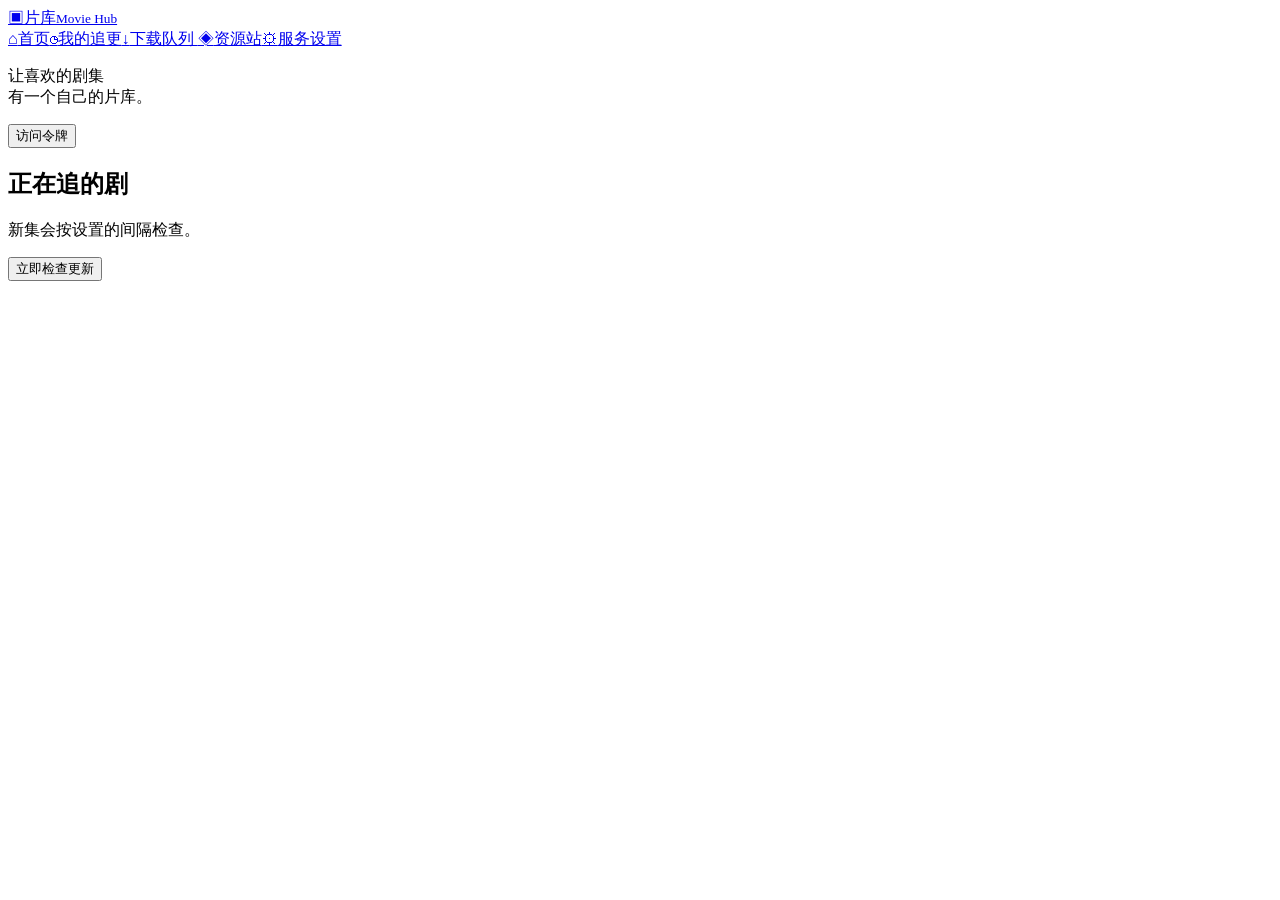
==== internal/hub/web/follows.html @ 2aa87c41 "初始化视频片库服务并准备 Linux 部署" ====
<!doctype html>
<html lang="zh-CN">
<head><meta charset="utf-8"><meta name="viewport" content="width=device-width, initial-scale=1"><meta name="theme-color" content="#20343b"><title>我的追更 · 片库</title><link rel="stylesheet" href="/style.css"><script src="/app.js" defer></script></head>
<body data-page="follows">
  <aside class="sidebar"><a class="brand" href="/" aria-label="片库首页"><span class="brand-mark" aria-hidden="true">▣</span><span>片库<small>Movie Hub</small></span></a><nav aria-label="主导航"><a href="/"><span aria-hidden="true">⌂</span>首页</a><a href="/follows.html" class="selected" aria-current="page"><span aria-hidden="true">◷</span>我的追更</a><a href="/jobs.html"><span aria-hidden="true">↓</span>下载队列 <span id="queueCount" class="nav-count"></span></a><a href="/sources.html"><span aria-hidden="true">◈</span>资源站</a><a href="/settings.html"><span aria-hidden="true">⚙</span>服务设置</a></nav><div class="sidebar-bottom"><p>让喜欢的剧集<br>有一个自己的片库。</p><button id="access" type="button">访问令牌</button></div></aside>
  <main class="workspace"><p id="notice" class="notice" role="status" hidden></p><section class="page"><div class="section-head"><div><h2>正在追的剧</h2><p>新集会按设置的间隔检查。</p></div><button id="checkFollows" type="button" class="primary">立即检查更新</button></div><div id="followList" class="stack-list"></div></section></main>
  <dialog id="detailDialog" class="detail-dialog"><div class="dialog-top"><h2 id="detailTitle">剧集详情</h2><button id="closeDetail" type="button" aria-label="关闭详情">✕</button></div><p id="detailMeta" class="detail-meta"></p><p id="detailPlot"></p><div class="detail-options"><label>播放线路<select id="lineSelect"></select></label><label>季号<input id="season" type="number" min="1" max="999" value="1"></label><button id="selectAll" type="button">全选 / 清空</button></div><p id="episodeHint" class="field-hint"></p><div id="episodes" class="episodes"></div><div class="detail-footer"><div class="detail-checks"><label class="check"><input id="autoDownload" type="checkbox" checked>追更新集自动下载</label><label class="check"><input id="backfill" type="checkbox">追更时补齐已有集</label></div><div class="actions"><button id="addFollow" type="button">加入追更</button><button id="queueEpisodes" type="button" class="primary">下载所选分集</button></div></div></dialog>
  <dialog id="accessDialog" class="access-dialog"><h2>访问令牌</h2><p>远程访问时请输入服务启动时配置的令牌。</p><form id="accessForm"><label>令牌<input id="token" type="password" autocomplete="off"></label><div class="actions"><button id="closeAccess" type="button">取消</button><button class="primary" type="submit">连接服务</button></div></form></dialog>
</body>
</html>
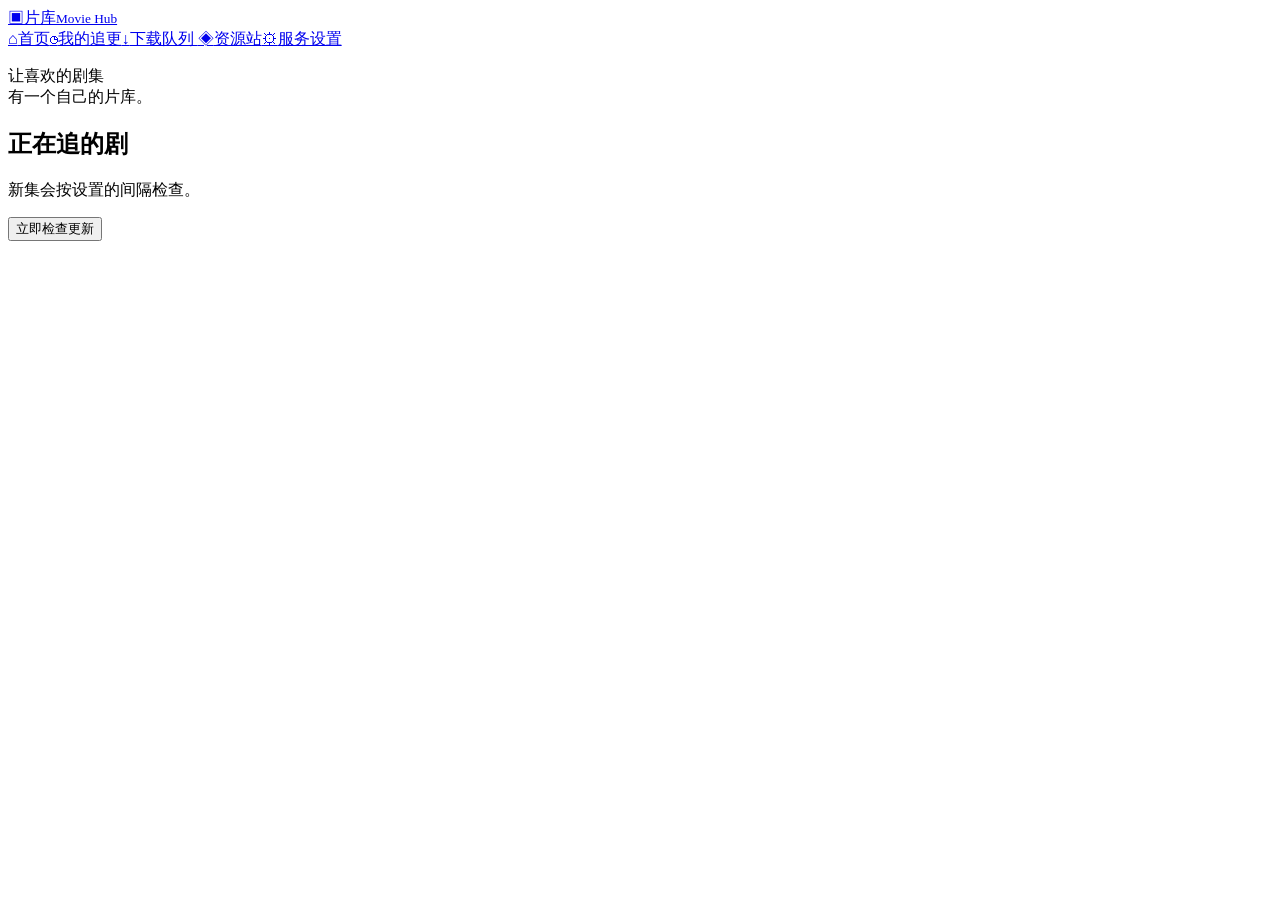
==== commit 53208ecf: "移除访问令牌并加入在线升级" ====
--- a/internal/hub/web/follows.html
+++ b/internal/hub/web/follows.html
@@ -2,9 +2,8 @@
 <html lang="zh-CN">
 <head><meta charset="utf-8"><meta name="viewport" content="width=device-width, initial-scale=1"><meta name="theme-color" content="#20343b"><title>我的追更 · 片库</title><link rel="stylesheet" href="/style.css"><script src="/app.js" defer></script></head>
 <body data-page="follows">
-  <aside class="sidebar"><a class="brand" href="/" aria-label="片库首页"><span class="brand-mark" aria-hidden="true">▣</span><span>片库<small>Movie Hub</small></span></a><nav aria-label="主导航"><a href="/"><span aria-hidden="true">⌂</span>首页</a><a href="/follows.html" class="selected" aria-current="page"><span aria-hidden="true">◷</span>我的追更</a><a href="/jobs.html"><span aria-hidden="true">↓</span>下载队列 <span id="queueCount" class="nav-count"></span></a><a href="/sources.html"><span aria-hidden="true">◈</span>资源站</a><a href="/settings.html"><span aria-hidden="true">⚙</span>服务设置</a></nav><div class="sidebar-bottom"><p>让喜欢的剧集<br>有一个自己的片库。</p><button id="access" type="button">访问令牌</button></div></aside>
+  <aside class="sidebar"><a class="brand" href="/" aria-label="片库首页"><span class="brand-mark" aria-hidden="true">▣</span><span>片库<small>Movie Hub</small></span></a><nav aria-label="主导航"><a href="/"><span aria-hidden="true">⌂</span>首页</a><a href="/follows.html" class="selected" aria-current="page"><span aria-hidden="true">◷</span>我的追更</a><a href="/jobs.html"><span aria-hidden="true">↓</span>下载队列 <span id="queueCount" class="nav-count"></span></a><a href="/sources.html"><span aria-hidden="true">◈</span>资源站</a><a href="/settings.html"><span aria-hidden="true">⚙</span>服务设置</a></nav><div class="sidebar-bottom"><p>让喜欢的剧集<br>有一个自己的片库。</p></div></aside>
   <main class="workspace"><p id="notice" class="notice" role="status" hidden></p><section class="page"><div class="section-head"><div><h2>正在追的剧</h2><p>新集会按设置的间隔检查。</p></div><button id="checkFollows" type="button" class="primary">立即检查更新</button></div><div id="followList" class="stack-list"></div></section></main>
   <dialog id="detailDialog" class="detail-dialog"><div class="dialog-top"><h2 id="detailTitle">剧集详情</h2><button id="closeDetail" type="button" aria-label="关闭详情">✕</button></div><p id="detailMeta" class="detail-meta"></p><p id="detailPlot"></p><div class="detail-options"><label>播放线路<select id="lineSelect"></select></label><label>季号<input id="season" type="number" min="1" max="999" value="1"></label><button id="selectAll" type="button">全选 / 清空</button></div><p id="episodeHint" class="field-hint"></p><div id="episodes" class="episodes"></div><div class="detail-footer"><div class="detail-checks"><label class="check"><input id="autoDownload" type="checkbox" checked>追更新集自动下载</label><label class="check"><input id="backfill" type="checkbox">追更时补齐已有集</label></div><div class="actions"><button id="addFollow" type="button">加入追更</button><button id="queueEpisodes" type="button" class="primary">下载所选分集</button></div></div></dialog>
-  <dialog id="accessDialog" class="access-dialog"><h2>访问令牌</h2><p>远程访问时请输入服务启动时配置的令牌。</p><form id="accessForm"><label>令牌<input id="token" type="password" autocomplete="off"></label><div class="actions"><button id="closeAccess" type="button">取消</button><button class="primary" type="submit">连接服务</button></div></form></dialog>
 </body>
 </html>
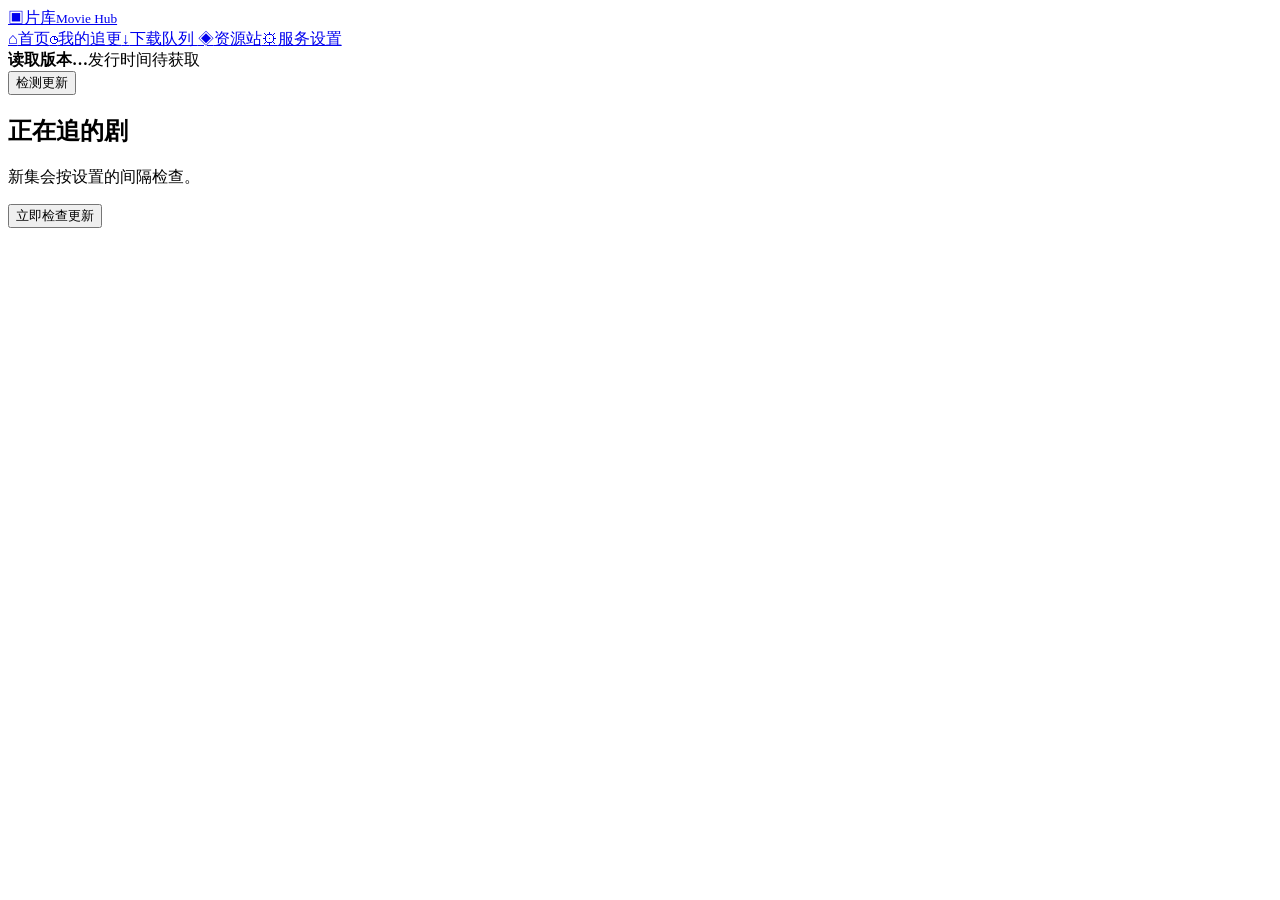
==== commit 0c2ff59c: "发布v0.4.0：增加网页更新并优化下载队列和默认站源" ====
--- a/internal/hub/web/follows.html
+++ b/internal/hub/web/follows.html
@@ -1,9 +1,20 @@
 <!doctype html>
 <html lang="zh-CN">
-<head><meta charset="utf-8"><meta name="viewport" content="width=device-width, initial-scale=1"><meta name="theme-color" content="#20343b"><title>我的追更 · 片库</title><link rel="stylesheet" href="/style.css"><script src="/app.js" defer></script></head>
+<head><meta charset="utf-8"><meta name="viewport" content="width=device-width, initial-scale=1"><meta name="theme-color" content="#20343b"><title>我的追更 · 片库</title><link rel="stylesheet" href="/style.css"><script src="/hls.min.js" defer></script><script src="/app.js" defer></script><script src="/update.js" defer></script><script src="/detail.js" defer></script></head>
 <body data-page="follows">
-  <aside class="sidebar"><a class="brand" href="/" aria-label="片库首页"><span class="brand-mark" aria-hidden="true">▣</span><span>片库<small>Movie Hub</small></span></a><nav aria-label="主导航"><a href="/"><span aria-hidden="true">⌂</span>首页</a><a href="/follows.html" class="selected" aria-current="page"><span aria-hidden="true">◷</span>我的追更</a><a href="/jobs.html"><span aria-hidden="true">↓</span>下载队列 <span id="queueCount" class="nav-count"></span></a><a href="/sources.html"><span aria-hidden="true">◈</span>资源站</a><a href="/settings.html"><span aria-hidden="true">⚙</span>服务设置</a></nav><div class="sidebar-bottom"><p>让喜欢的剧集<br>有一个自己的片库。</p></div></aside>
+  <aside class="sidebar"><a class="brand" href="/" aria-label="片库首页"><span class="brand-mark" aria-hidden="true">▣</span><span>片库<small>Movie Hub</small></span></a><nav aria-label="主导航"><a href="/"><span aria-hidden="true">⌂</span>首页</a><a href="/follows.html" class="selected" aria-current="page"><span aria-hidden="true">◷</span>我的追更</a><a href="/jobs.html"><span aria-hidden="true">↓</span>下载队列 <span id="queueCount" class="nav-count"></span></a><a href="/sources.html"><span aria-hidden="true">◈</span>资源站</a><a href="/settings.html"><span aria-hidden="true">⚙</span>服务设置</a></nav><div class="sidebar-bottom"><div class="release-meta"><strong id="currentVersion">读取版本…</strong><time id="releaseTime">发行时间待获取</time></div><div class="version-actions"><button id="checkUpdate" type="button">检测更新</button><button id="applyUpdate" type="button" hidden>更新</button></div><p id="updateStatus" class="update-message" role="status" hidden></p></div></aside>
   <main class="workspace"><p id="notice" class="notice" role="status" hidden></p><section class="page"><div class="section-head"><div><h2>正在追的剧</h2><p>新集会按设置的间隔检查。</p></div><button id="checkFollows" type="button" class="primary">立即检查更新</button></div><div id="followList" class="stack-list"></div></section></main>
-  <dialog id="detailDialog" class="detail-dialog"><div class="dialog-top"><h2 id="detailTitle">剧集详情</h2><button id="closeDetail" type="button" aria-label="关闭详情">✕</button></div><p id="detailMeta" class="detail-meta"></p><p id="detailPlot"></p><div class="detail-options"><label>播放线路<select id="lineSelect"></select></label><label>季号<input id="season" type="number" min="1" max="999" value="1"></label><button id="selectAll" type="button">全选 / 清空</button></div><p id="episodeHint" class="field-hint"></p><div id="episodes" class="episodes"></div><div class="detail-footer"><div class="detail-checks"><label class="check"><input id="autoDownload" type="checkbox" checked>追更新集自动下载</label><label class="check"><input id="backfill" type="checkbox">追更时补齐已有集</label></div><div class="actions"><button id="addFollow" type="button">加入追更</button><button id="queueEpisodes" type="button" class="primary">下载所选分集</button></div></div></dialog>
+  <dialog id="detailDialog" class="detail-dialog" aria-labelledby="detailTitle">
+    <header class="dialog-top"><div><h2 id="detailTitle">剧集详情</h2><p id="detailMeta" class="detail-meta"></p></div><button id="closeDetail" type="button" aria-label="关闭详情">关闭</button></header>
+    <div class="detail-body">
+      <section class="preview-pane" aria-label="播放预览">
+        <div class="player-stage"><video id="previewVideo" controls playsinline preload="none" aria-label="剧集播放器"></video><div id="playerEmpty" class="player-empty"><span>选择分集，预览播放</span><button id="startPlayback" class="primary" type="button">播放第一集</button></div></div>
+        <div class="player-toolbar"><div><strong id="playingEpisode">选择分集开始播放</strong><p id="playerStatus" role="status" aria-live="polite">点击右侧分集名称播放，勾选方框加入下载。</p></div><div class="actions"><button id="retryPlayback" type="button" hidden>重新播放</button><button id="previousEpisode" type="button" aria-label="播放上一集" disabled>上一集</button><button id="nextEpisode" type="button" aria-label="播放下一集" disabled>下一集</button></div></div>
+        <details id="plotDisclosure" class="plot-disclosure"><summary>剧情简介</summary><p id="detailPlot"></p></details>
+      </section>
+      <section class="episode-pane" aria-labelledby="episodeHeading"><div class="episode-heading"><div><h3 id="episodeHeading">选集</h3><span id="episodeHint"></span></div><button id="selectAll" type="button">全选下载</button></div><div id="episodes" class="episodes"></div><p id="detailActionStatus" class="field-hint" role="status" hidden></p></section>
+    </div>
+    <footer class="detail-footer"><div class="detail-checks"><label class="check"><input id="autoDownload" type="checkbox" checked>追更新集自动下载</label><label class="check"><input id="backfill" type="checkbox">追更时补齐已有集</label></div><div class="actions"><span id="selectionCount">已选 0 集</span><button id="addFollow" type="button">加入追更</button><button id="queueEpisodes" type="button" class="primary" disabled>下载所选分集</button></div></footer>
+  </dialog>
 </body>
 </html>
